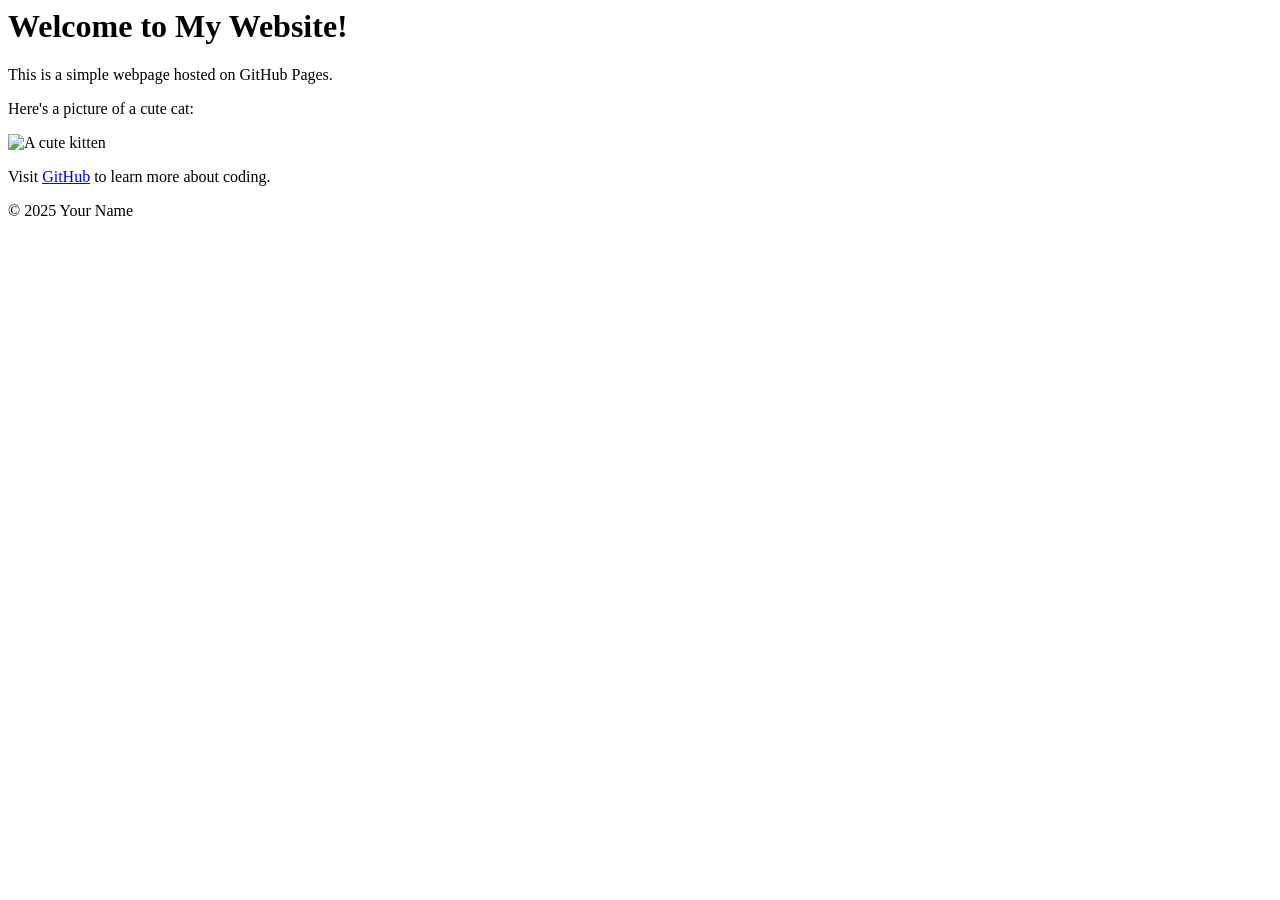
==== index.html @ 998d839e "Initial commit:Added simple HTML page" ====
<html lang="en">

<head>

<meta charset="UTF-8">

<meta name="viewport" content="width=device-width, initial-scale=1.0">

<title>My First GitHub Page</title>

</head>

<body>

<header>

<h1>Welcome to My Website!</h1>

</header>


<main>

<p>This is a simple webpage hosted on GitHub Pages.</p>

<p>Here's a picture of a cute cat:</p>

<img src="https://placekitten.com/200/300" alt="A cute kitten">


<p>Visit <a href="https://github.com">GitHub</a> to learn more about coding.</p>

</main>


<footer>

<p>&copy; 2025 Your Name</p>

</footer>

</body>

</html>
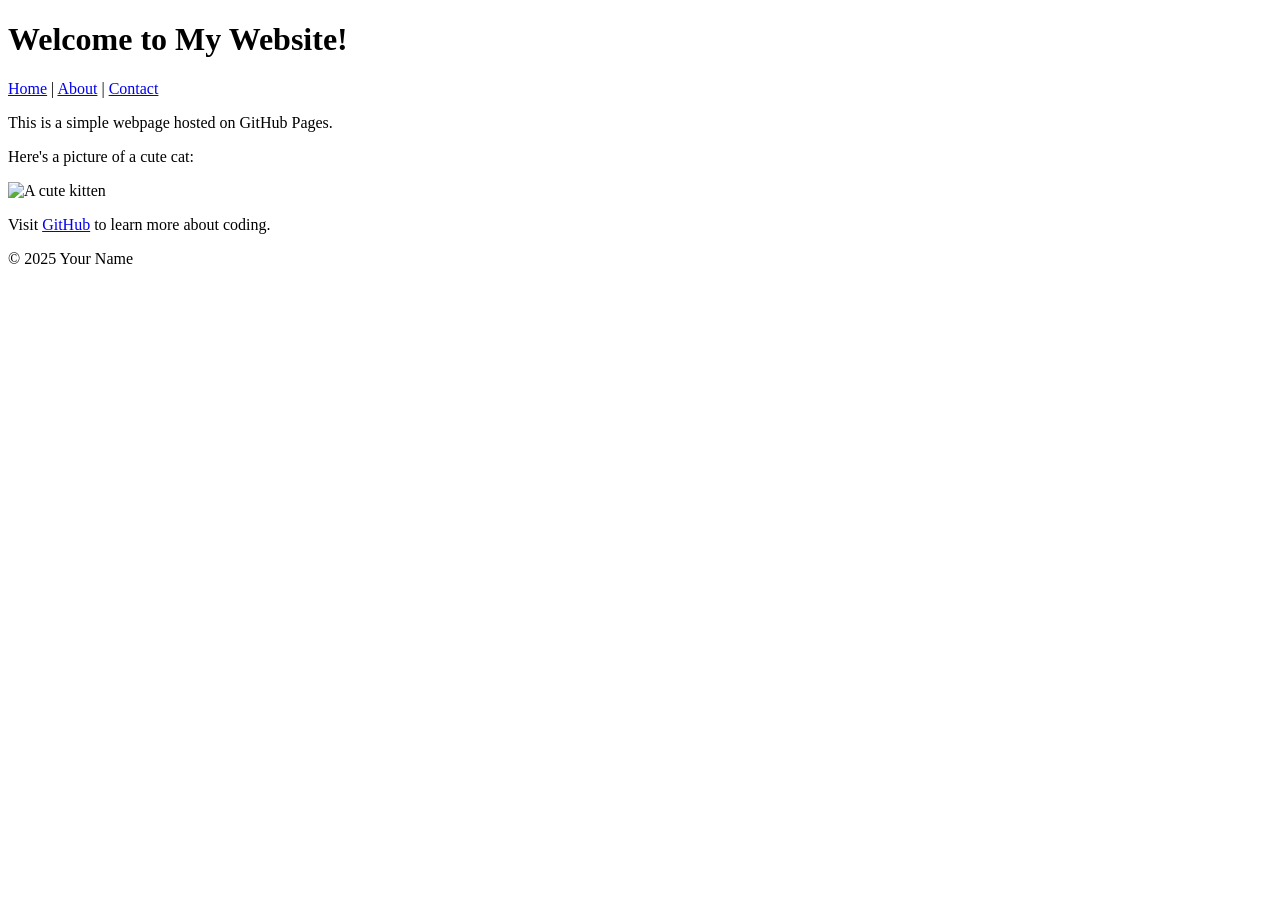
==== commit 8107a643: "Added About and Contant pages with navigation" ====
--- a/index.html
+++ b/index.html
@@ -1,3 +1,4 @@
+<!DOCTYPE html>
 <html lang="en">
 
 <head>
@@ -15,6 +16,12 @@
 <header>
 
 <h1>Welcome to My Website!</h1>
+
+<a href="index.html">Home</a> |
+
+<a href="about.html">About</a> |
+
+<a href="contact.html">Contact</a>
 
 </header>
 
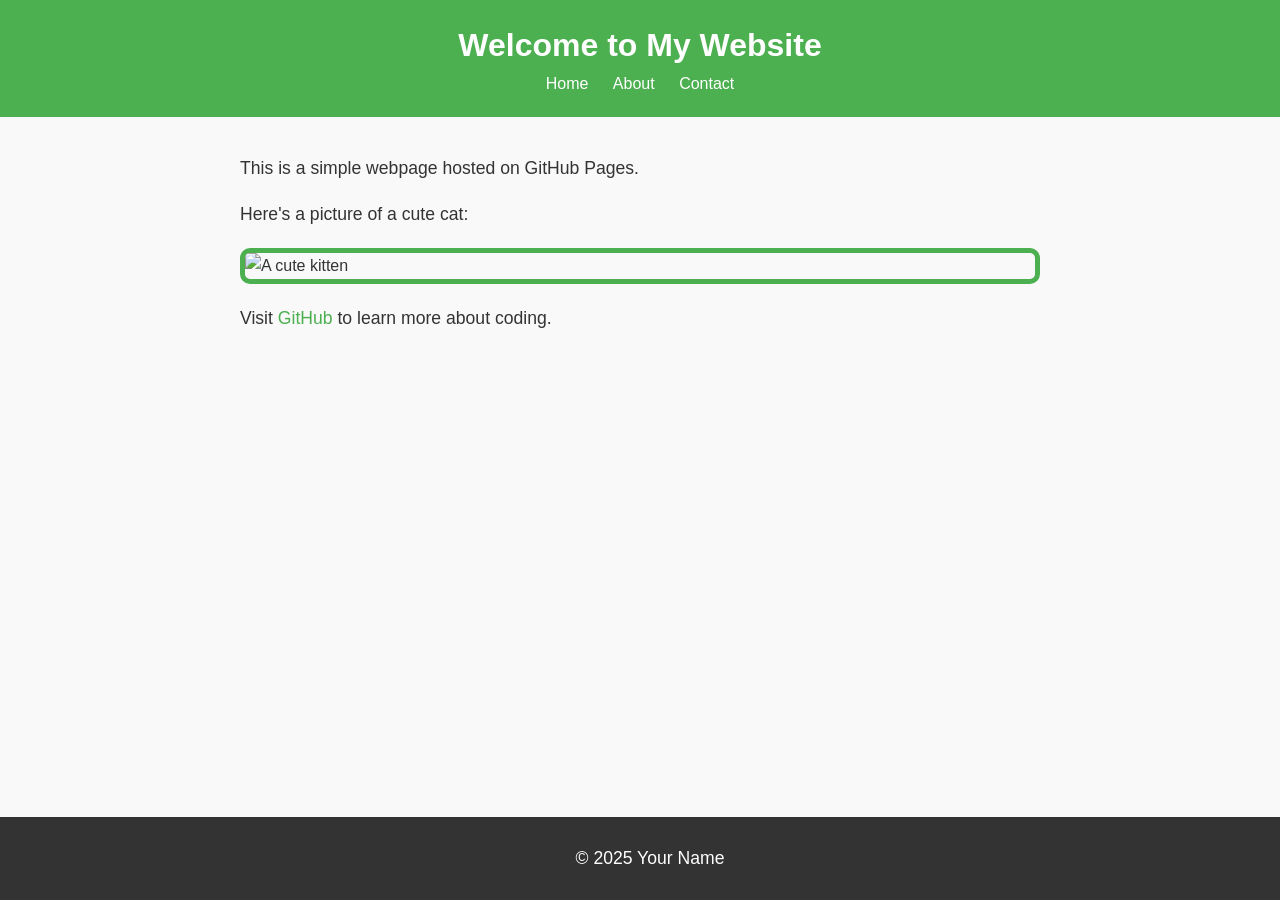
==== commit 0824fe80: "Added CSS3 styling to the website" ====
--- a/index.html
+++ b/index.html
@@ -8,21 +8,18 @@
 <meta name="viewport" content="width=device-width, initial-scale=1.0">
 
 <title>My First GitHub Page</title>
+<link rel="stylesheet" href="styles.css">
 
 </head>
 
 <body>
-
 <header>
-
-<h1>Welcome to My Website!</h1>
-
-<a href="index.html">Home</a> |
-
-<a href="about.html">About</a> |
-
-<a href="contact.html">Contact</a>
-
+    <h1>Welcome to My Website</h1>
+    <nav>
+        <a href="index.html">Home</a>
+        <a href="about.html">About</a>
+        <a href="contact.html">Contact</a>
+    </nav>
 </header>
 
 
--- a/styles.css
+++ b/styles.css
@@ -0,0 +1,84 @@
+/* Global styles */
+body {
+    font-family: Arial, sans-serif;
+    color: #333;
+    background-color: #f9f9f9;
+    margin: 0;
+    padding: 0;
+    line-height: 1.6;
+}
+
+/* Header */
+header {
+    background-color: #4CAF50;
+    color: white;
+    padding: 20px;
+    text-align: center;
+}
+
+header h1 {
+    margin: 0;
+}
+
+/* Navigation */
+nav a {
+    color: white;
+    text-decoration: none;
+    margin: 0 10px;
+}
+
+nav a:hover {
+    text-decoration: underline;
+}
+
+/* Main section */
+main {
+    padding: 20px;
+    max-width: 800px;
+    margin: 0 auto;
+}
+
+main img {
+    max-width: 100%;
+    height: auto;
+    display: block;
+    margin: 20px 0;
+}
+
+/* Footer */
+footer {
+    background-color: #333;
+    color: white;
+    text-align: center;
+    padding: 10px;
+    position: fixed;
+    bottom: 0;
+    width: 100%;
+}
+
+/* Paragraphs */
+p {
+    font-size: 1.1em;
+}
+
+/* Links */
+a {
+    color: #4CAF50;
+    text-decoration: none;
+}
+
+a:hover {
+    text-decoration: underline;
+}
+
+/* Image border */
+img {
+    border: 5px solid #4CAF50;
+    border-radius: 10px;
+}
+
+/* Email link highlight */
+main a[href^="mailto:"] {
+    color: #ff5722;
+    font-weight: bold;
+}
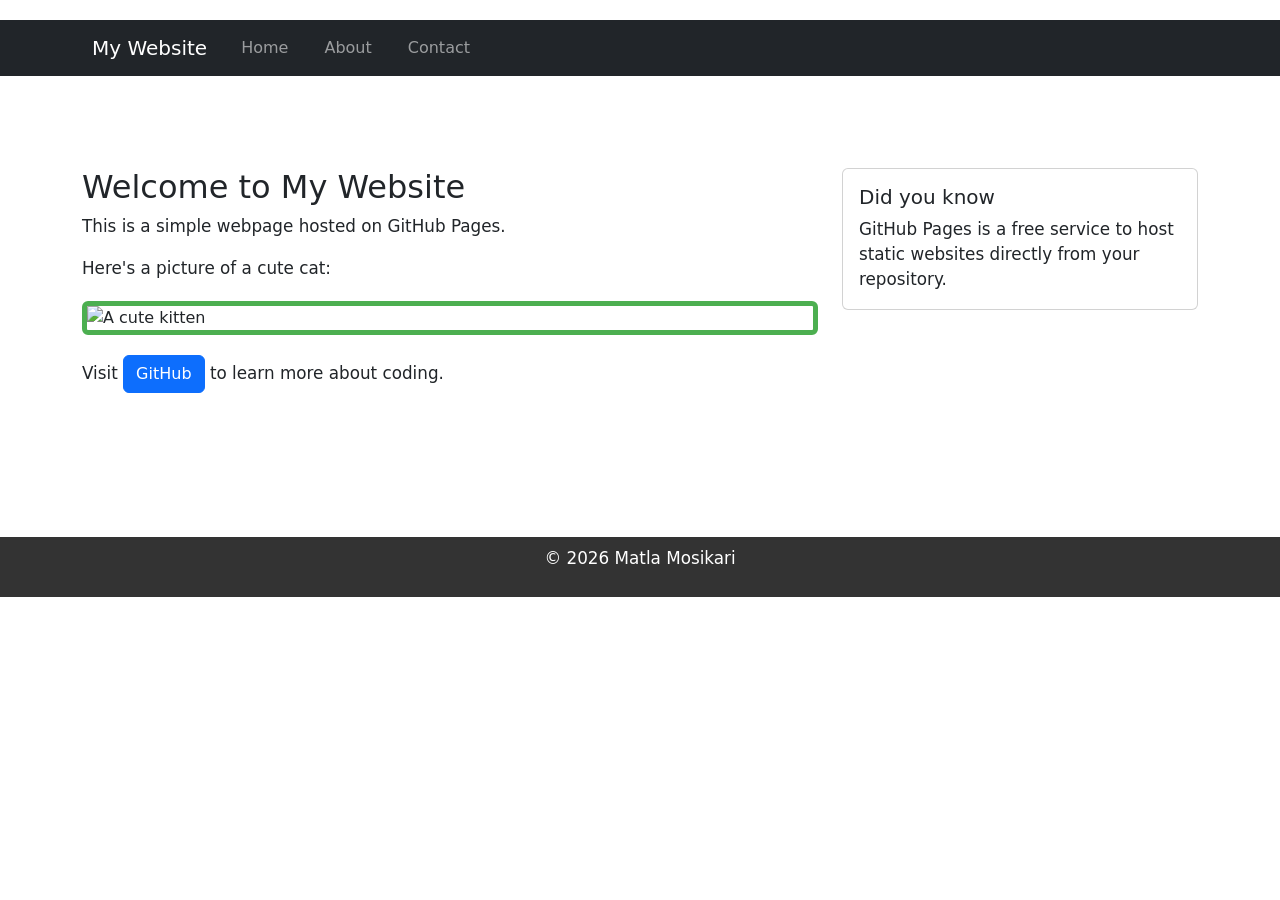
==== commit 55aa753b: "Added Bootstrap for styling and layout" ====
--- a/index.html
+++ b/index.html
@@ -2,46 +2,67 @@
 <html lang="en">
 
 <head>
-
-<meta charset="UTF-8">
-
-<meta name="viewport" content="width=device-width, initial-scale=1.0">
-
-<title>My First GitHub Page</title>
-<link rel="stylesheet" href="styles.css">
-
+    <meta charset="UTF-8">
+    <meta name="viewport" content="width=device-width, initial-scale=1.0">
+    <title>My First GitHub Page</title>
+    <link rel="stylesheet" href="styles.css">
+    <!-- Bootstrap CSS -->
+    <link href="https://cdn.jsdelivr.net/npm/bootstrap@5.3.0/dist/css/bootstrap.min.css" rel="stylesheet">
 </head>
 
 <body>
-<header>
-    <h1>Welcome to My Website</h1>
-    <nav>
-        <a href="index.html">Home</a>
-        <a href="about.html">About</a>
-        <a href="contact.html">Contact</a>
-    </nav>
-</header>
 
+    <header>
+        <nav class="navbar navbar-expand-lg navbar-dark bg-dark">
+            <div class="container">
+                <a class="navbar-brand" href="index.html">My Website</a>
+                <button class="navbar-toggler" type="button" data-bs-toggle="collapse" data-bs-target="#navbarNav" aria-controls="navbarNav" aria-expanded="false" aria-label="Toggle navigation">
+                    <span class="navbar-toggler-icon"></span>
+                </button>
+                <div class="collapse navbar-collapse" id="navbarNav">
+                    <ul class="navbar-nav">
+                        <li class="nav-item">
+                            <a class="nav-link" href="index.html">Home</a>
+                        </li>
+                        <li class="nav-item">
+                            <a class="nav-link" href="about.html">About</a>
+                        </li>
+                        <li class="nav-item">
+                            <a class="nav-link" href="contact.html">Contact</a>
+                        </li>
+                    </ul>
+                </div>
+            </div>
+        </nav>
+    </header>
 
-<main>
+    <main class="container my-5">
+        <div class="row">
+            <div class="col-md-8">
+                <h2>Welcome to My Website</h2>
+                <p>This is a simple webpage hosted on GitHub Pages.</p>
+                <p>Here's a picture of a cute cat:</p>
+                <img src="https://placekitten.com/200/300" alt="A cute kitten" class="img-fluid rounded">
+                <p class="mt-3">Visit <a href="https://github.com" class="btn btn-primary">GitHub</a> to learn more about coding.</p>
+            </div>
+            <div class="col-md-4">
+                <div class="card">
+                    <div class="card-body">
+                        <h5 class="card-title">Did you know</h5>
+                        <p class="card-text">GitHub Pages is a free service to host static websites directly from your repository.</p>
+                    </div>
+                </div>
+            </div>
+        </div>
+    </main>
 
-<p>This is a simple webpage hosted on GitHub Pages.</p>
+    <footer>
+        <p>&copy; 2026 Matla Mosikari</p>
+    </footer>
 
-<p>Here's a picture of a cute cat:</p>
-
-<img src="https://placekitten.com/200/300" alt="A cute kitten">
-
-
-<p>Visit <a href="https://github.com">GitHub</a> to learn more about coding.</p>
-
-</main>
-
-
-<footer>
-
-<p>&copy; 2025 Your Name</p>
-
-</footer>
+    <!-- Bootstrap JS and dependencies -->
+    <script src="https://cdn.jsdelivr.net/npm/@popperjs/core@2.11.6/dist/umd/popper.min.js"></script>
+    <script src="https://cdn.jsdelivr.net/npm/bootstrap@5.3.0/dist/js/bootstrap.min.js"></script>
 
 </body>
 
--- a/styles.css
+++ b/styles.css
@@ -1,8 +1,21 @@
 /* Global styles */
+:root {
+    --brand: #4CAF50;
+    --accent: #ff5722;
+    --bg: #f9f9f9;
+    --text: #333;
+    --footer-height: 60px;
+}
+
+/* Better box sizing */
+*, *::before, *::after {
+    box-sizing: border-box;
+}
+
 body {
     font-family: Arial, sans-serif;
-    color: #333;
-    background-color: #f9f9f9;
+    color: var(--text);
+    background-color: var(--bg);
     margin: 0;
     padding: 0;
     line-height: 1.6;
@@ -10,9 +23,9 @@
 
 /* Header */
 header {
-    background-color: #4CAF50;
-    color: white;
-    padding: 20px;
+    background-color: transparent;
+    color: inherit;
+    padding: 20px 0;
     text-align: center;
 }
 
@@ -33,9 +46,10 @@
 
 /* Main section */
 main {
-    padding: 20px;
-    max-width: 800px;
+    padding: 24px;
     margin: 0 auto;
+    width: 100%;
+    padding-bottom: calc(var(--footer-height) + 20px);
 }
 
 main img {
@@ -50,20 +64,23 @@
     background-color: #333;
     color: white;
     text-align: center;
-    padding: 10px;
-    position: fixed;
-    bottom: 0;
+    padding: 12px 10px;
+    position: static;
     width: 100%;
+    height: var(--footer-height);
+    display: flex;
+    align-items: center;
+    justify-content: center;
 }
 
 /* Paragraphs */
 p {
-    font-size: 1.1em;
+    font-size: 1.05em;
 }
 
 /* Links */
 a {
-    color: #4CAF50;
+    color: var(--brand);
     text-decoration: none;
 }
 
@@ -72,13 +89,26 @@
 }
 
 /* Image border */
-img {
-    border: 5px solid #4CAF50;
+/* Scope image border to main content images to avoid styling icons or logos */
+main img.img-fluid, main img {
+    border: 5px solid var(--brand);
     border-radius: 10px;
+}
+
+/* Responsive tweaks */
+@media (max-width: 576px) {
+    :root { --footer-height: 50px; }
+    main { padding: 16px; padding-bottom: calc(var(--footer-height) + 16px); }
+    main img.img-fluid, main img { border-width: 3px; border-radius: 8px; }
+    p { font-size: 1em; }
+}
+
+@media (min-width: 1200px) {
+    main { max-width: 1000px; }
 }
 
 /* Email link highlight */
 main a[href^="mailto:"] {
-    color: #ff5722;
+    color: var(--accent);
     font-weight: bold;
 }
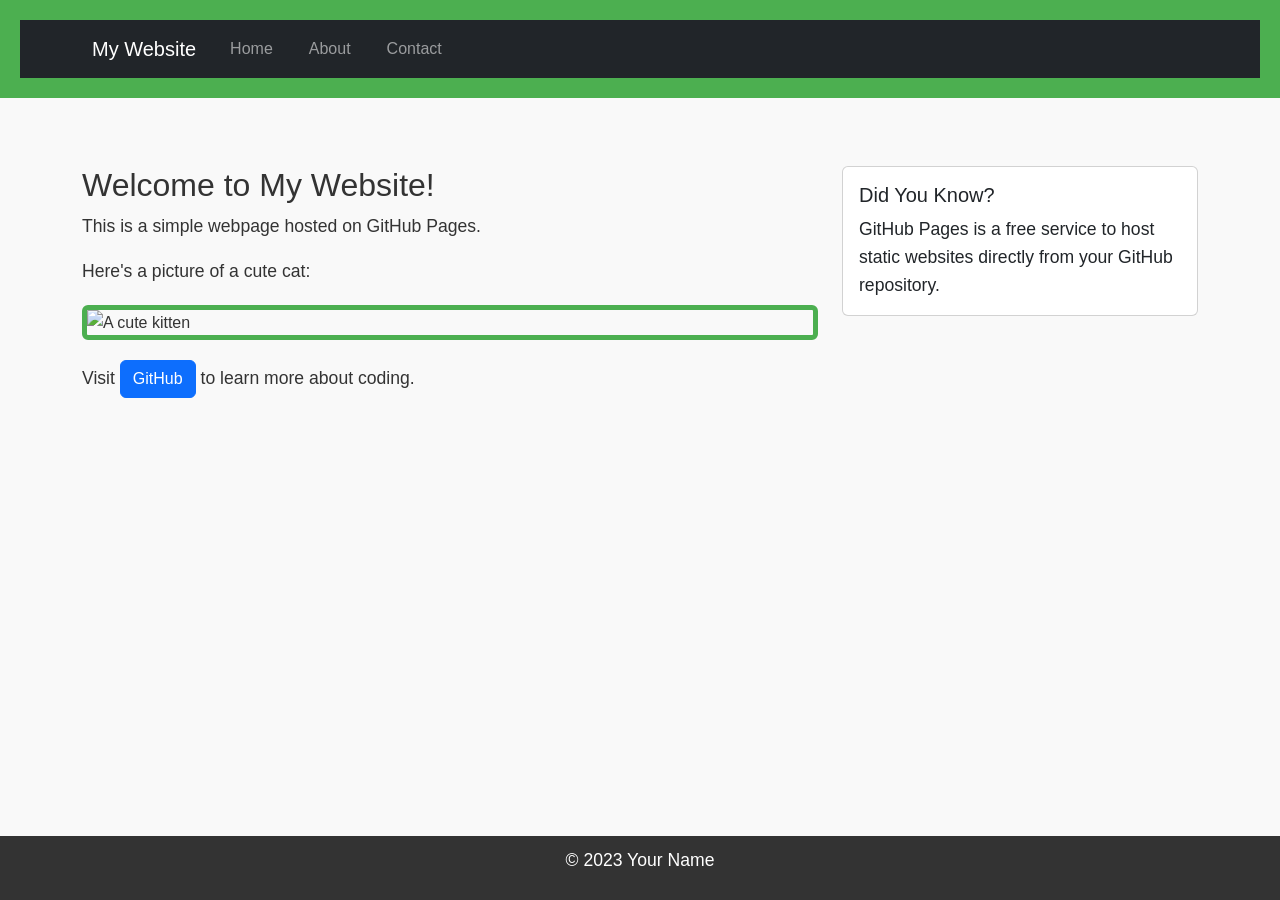
==== commit 6246b5ad: "Added Home, Contact and About pages with navigation and CSS styling" ====
--- a/index.html
+++ b/index.html
@@ -1,69 +1,66 @@
+
 <!DOCTYPE html>
 <html lang="en">
+<head>
+  <meta charset="UTF-8">
+  <meta name="viewport" content="width=device-width, initial-scale=1.0">
+  <title>My First GitHub Page</title>
+  <!-- Bootstrap CSS -->
+  <link href="https://cdn.jsdelivr.net/npm/bootstrap@5.3.0/dist/css/bootstrap.min.css" rel="stylesheet">
+  <!-- Custom CSS -->
+  <link rel="stylesheet" href="styles.css">
+</head>
+<body>
+  <header>
+    <nav class="navbar navbar-expand-lg navbar-dark bg-dark">
+      <div class="container">
+        <a class="navbar-brand" href="index.html">My Website</a>
+        <button class="navbar-toggler" type="button" data-bs-toggle="collapse" data-bs-target="#navbarNav">
+          <span class="navbar-toggler-icon"></span>
+        </button>
+        <div class="collapse navbar-collapse" id="navbarNav">
+          <ul class="navbar-nav">
+            <li class="nav-item">
+              <a class="nav-link" href="index.html">Home</a>
+            </li>
+            <li class="nav-item">
+              <a class="nav-link" href="about.html">About</a>
+            </li>
+            <li class="nav-item">
+              <a class="nav-link" href="contact.html">Contact</a>
+            </li>
+          </ul>
+        </div>
+      </div>
+    </nav>
+  </header>
 
-<head>
-    <meta charset="UTF-8">
-    <meta name="viewport" content="width=device-width, initial-scale=1.0">
-    <title>My First GitHub Page</title>
-    <link rel="stylesheet" href="styles.css">
-    <!-- Bootstrap CSS -->
-    <link href="https://cdn.jsdelivr.net/npm/bootstrap@5.3.0/dist/css/bootstrap.min.css" rel="stylesheet">
-</head>
+  <main class="container my-5">
+    <div class="row">
+      <div class="col-md-8">
+        <h2>Welcome to My Website!</h2>
+        <p>This is a simple webpage hosted on GitHub Pages.</p>
+        <p>Here's a picture of a cute cat:</p>
+        <img src="https://placekitten.com/200/300" alt="A cute kitten" class="img-fluid rounded">
+        <p class="mt-3">Visit <a href="https://github.com" class="btn btn-primary">GitHub</a> to learn more about coding.</p>
+      </div>
+      <div class="col-md-4">
+        <div class="card">
+          <div class="card-body">
+            <h5 class="card-title">Did You Know?</h5>
+            <p class="card-text">GitHub Pages is a free service to host static websites directly from your GitHub repository.</p>
+          </div>
+        </div>
+      </div>
+    </div>
+  </main>
 
-<body>
+  <footer>
+    <p>© 2023 Your Name</p>
+  </footer>
 
-    <header>
-        <nav class="navbar navbar-expand-lg navbar-dark bg-dark">
-            <div class="container">
-                <a class="navbar-brand" href="index.html">My Website</a>
-                <button class="navbar-toggler" type="button" data-bs-toggle="collapse" data-bs-target="#navbarNav" aria-controls="navbarNav" aria-expanded="false" aria-label="Toggle navigation">
-                    <span class="navbar-toggler-icon"></span>
-                </button>
-                <div class="collapse navbar-collapse" id="navbarNav">
-                    <ul class="navbar-nav">
-                        <li class="nav-item">
-                            <a class="nav-link" href="index.html">Home</a>
-                        </li>
-                        <li class="nav-item">
-                            <a class="nav-link" href="about.html">About</a>
-                        </li>
-                        <li class="nav-item">
-                            <a class="nav-link" href="contact.html">Contact</a>
-                        </li>
-                    </ul>
-                </div>
-            </div>
-        </nav>
-    </header>
-
-    <main class="container my-5">
-        <div class="row">
-            <div class="col-md-8">
-                <h2>Welcome to My Website</h2>
-                <p>This is a simple webpage hosted on GitHub Pages.</p>
-                <p>Here's a picture of a cute cat:</p>
-                <img src="https://placekitten.com/200/300" alt="A cute kitten" class="img-fluid rounded">
-                <p class="mt-3">Visit <a href="https://github.com" class="btn btn-primary">GitHub</a> to learn more about coding.</p>
-            </div>
-            <div class="col-md-4">
-                <div class="card">
-                    <div class="card-body">
-                        <h5 class="card-title">Did you know</h5>
-                        <p class="card-text">GitHub Pages is a free service to host static websites directly from your repository.</p>
-                    </div>
-                </div>
-            </div>
-        </div>
-    </main>
-
-    <footer>
-        <p>&copy; 2026 Matla Mosikari</p>
-    </footer>
-
-    <!-- Bootstrap JS and dependencies -->
-    <script src="https://cdn.jsdelivr.net/npm/@popperjs/core@2.11.6/dist/umd/popper.min.js"></script>
-    <script src="https://cdn.jsdelivr.net/npm/bootstrap@5.3.0/dist/js/bootstrap.min.js"></script>
-
+  <!-- Bootstrap JS and dependencies -->
+  <script src="https://cdn.jsdelivr.net/npm/@popperjs/core@2.11.6/dist/umd/popper.min.js"></script>
+  <script src="https://cdn.jsdelivr.net/npm/bootstrap@5.3.0/dist/js/bootstrap.min.js"></script>
 </body>
-
-</html>+</html>
--- a/styles.css
+++ b/styles.css
@@ -1,114 +1,77 @@
+
 /* Global styles */
-:root {
-    --brand: #4CAF50;
-    --accent: #ff5722;
-    --bg: #f9f9f9;
-    --text: #333;
-    --footer-height: 60px;
+body {
+  font-family: Arial, sans-serif;
+  color: #333;
+  background-color: #f9f9f9;
+  margin: 0;
+  padding: 0;
+  line-height: 1.6;
 }
 
-/* Better box sizing */
-*, *::before, *::after {
-    box-sizing: border-box;
+/* Header and navigation (from Tutorial 3) */
+header {
+  background-color: #4CAF50;
+  color: white;
+  padding: 20px;
+  text-align: center;
+}
+header h1 {
+  margin: 0;
+}
+nav a {
+  color: white;
+  text-decoration: none;
+  margin: 0 10px;
+}
+nav a:hover {
+  text-decoration: underline;
 }
 
-body {
-    font-family: Arial, sans-serif;
-    color: var(--text);
-    background-color: var(--bg);
-    margin: 0;
-    padding: 0;
-    line-height: 1.6;
+/* Main content */
+main {
+  padding: 20px;
+  max-width: 800px;
+  margin: 0 auto;
 }
-
-/* Header */
-header {
-    background-color: transparent;
-    color: inherit;
-    padding: 20px 0;
-    text-align: center;
-}
-
-header h1 {
-    margin: 0;
-}
-
-/* Navigation */
-nav a {
-    color: white;
-    text-decoration: none;
-    margin: 0 10px;
-}
-
-nav a:hover {
-    text-decoration: underline;
-}
-
-/* Main section */
-main {
-    padding: 24px;
-    margin: 0 auto;
-    width: 100%;
-    padding-bottom: calc(var(--footer-height) + 20px);
-}
-
 main img {
-    max-width: 100%;
-    height: auto;
-    display: block;
-    margin: 20px 0;
+  max-width: 100%;
+  height: auto;
+  display: block;
+  margin: 20px 0;
 }
 
 /* Footer */
 footer {
-    background-color: #333;
-    color: white;
-    text-align: center;
-    padding: 12px 10px;
-    position: static;
-    width: 100%;
-    height: var(--footer-height);
-    display: flex;
-    align-items: center;
-    justify-content: center;
+  background-color: #333;
+  color: white;
+  text-align: center;
+  padding: 10px;
+  position: fixed;
+  bottom: 0;
+  width: 100%;
 }
 
-/* Paragraphs */
+/* Paragraphs and links */
 p {
-    font-size: 1.05em;
+  font-size: 1.1em;
+}
+a {
+  color: #4CAF50;
+  text-decoration: none;
+}
+a:hover {
+  text-decoration: underline;
 }
 
-/* Links */
-a {
-    color: var(--brand);
-    text-decoration: none;
+/* Images */
+img {
+  border: 5px solid #4CAF50;
+  border-radius: 10px;
 }
 
-a:hover {
-    text-decoration: underline;
+/* Contact page mailto link */
+main a[href^="mailto:"] {
+  color: #ff5722;
+  font-weight: bold;
 }
-
-/* Image border */
-/* Scope image border to main content images to avoid styling icons or logos */
-main img.img-fluid, main img {
-    border: 5px solid var(--brand);
-    border-radius: 10px;
-}
-
-/* Responsive tweaks */
-@media (max-width: 576px) {
-    :root { --footer-height: 50px; }
-    main { padding: 16px; padding-bottom: calc(var(--footer-height) + 16px); }
-    main img.img-fluid, main img { border-width: 3px; border-radius: 8px; }
-    p { font-size: 1em; }
-}
-
-@media (min-width: 1200px) {
-    main { max-width: 1000px; }
-}
-
-/* Email link highlight */
-main a[href^="mailto:"] {
-    color: var(--accent);
-    font-weight: bold;
-}
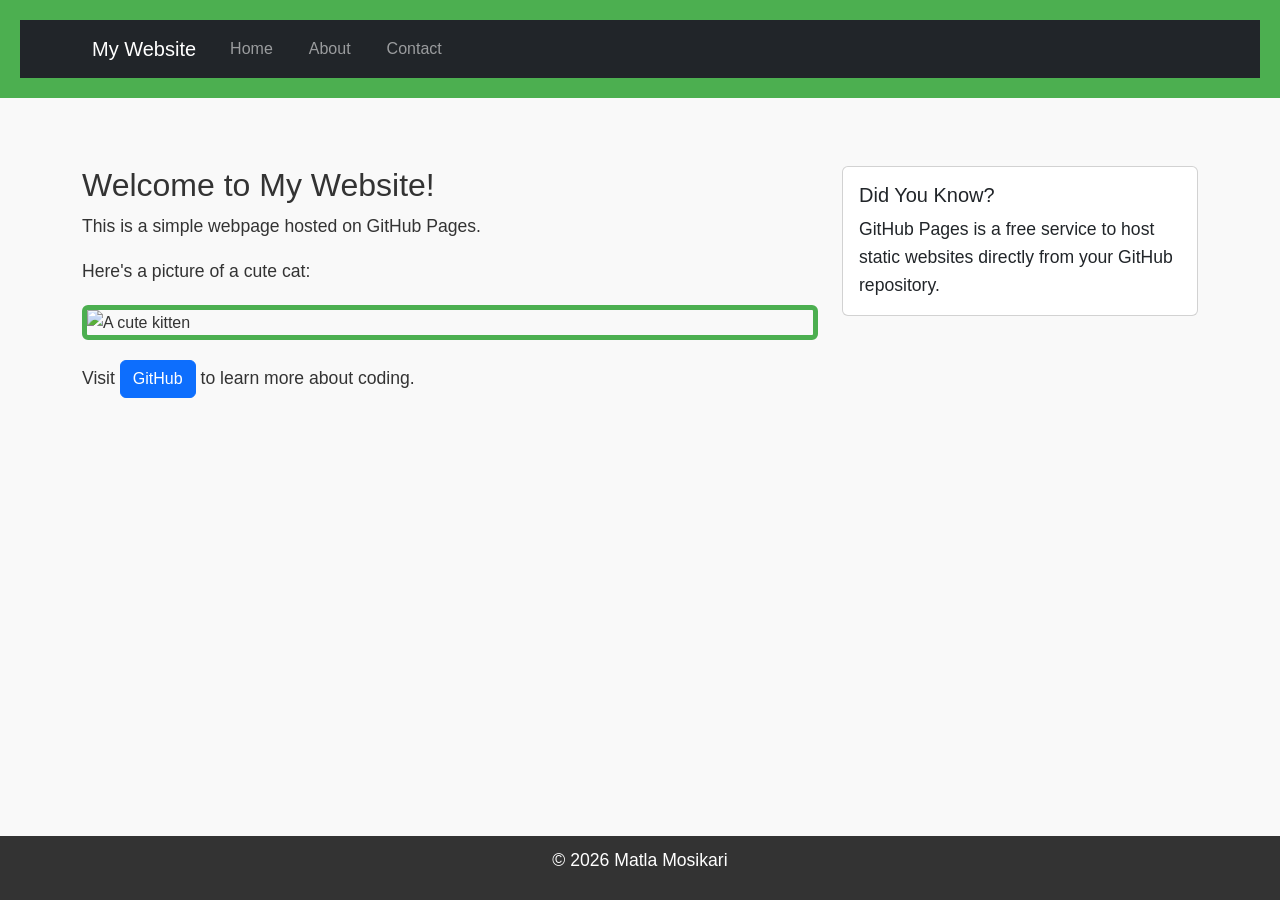
==== commit 1aab3103: "Updated content" ====
--- a/index.html
+++ b/index.html
@@ -56,7 +56,7 @@
   </main>
 
   <footer>
-    <p>© 2023 Your Name</p>
+    <p>© 2026 Matla Mosikari</p>
   </footer>
 
   <!-- Bootstrap JS and dependencies -->
